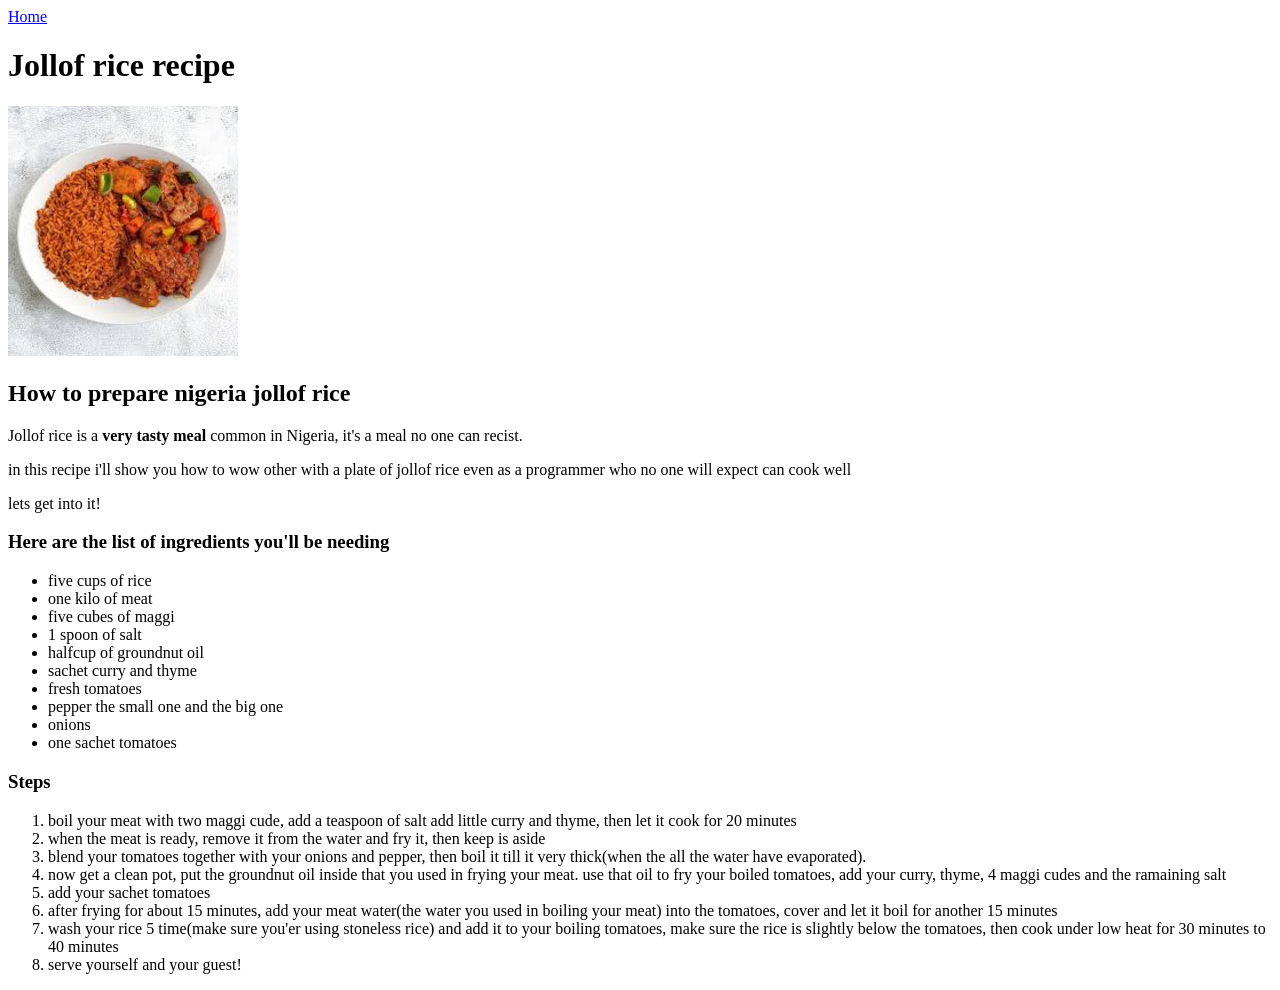
==== recipes/jollof-rice.html @ 5e5e1f44 "Create a basic html recipe page Created a basic html recipe page, with links to 3 recipe pages that " ====
<!DOCTYPE html>
<html lang="en">
    <head>
        <meta charset="UTF-8">
        <Title>Recipe page</Title>
    </head>
    <body>
        <a href="../index.html">Home</a>

        <h1>Jollof rice recipe</h1>

        <img src="../images/jollof-rice.jpg" alt="jollof rice image" height="250" width="230">

        <h2>How to prepare nigeria jollof rice</h2>

        <p>Jollof rice is a <strong>very tasty meal</strong> common in Nigeria, it's a meal no one can recist.</p>
        <p>in this recipe i'll show you how to wow other with a plate of jollof rice even as a programmer who no one will expect can cook well</p>
        <p>lets get into it!</p>

        <h3>Here are the list of ingredients you'll be needing</h3>

        <ul>
            <li>five cups of rice</li>
            <li>one kilo of meat </li>
            <li>five cubes of maggi</li>
            <li>1 spoon of salt</li>
            <li>halfcup of groundnut oil</li>
            <li>sachet curry and thyme</li>
            <li>fresh tomatoes</li>
            <li>pepper the small one and the big one</li>
            <li>onions</li>
            <li>one sachet tomatoes</li>
        </ul>

        <h3>Steps</h3>

        <ol>
            <li>boil your meat with two maggi cude, add a teaspoon of salt add little curry and thyme, then let it cook for 20 minutes</li>
            <li>when the meat is ready, remove it from the water and fry it, then keep is aside</li>
            <li>blend your tomatoes together with your onions and pepper, then boil it till it very thick(when the all the water have evaporated).</li>
            <li>now get a clean pot, put the groundnut oil inside that you used in frying your meat. use that oil to fry your boiled tomatoes, add your curry, thyme, 4 maggi cudes and the ramaining salt</li>
            <li>add your sachet tomatoes</li>
            <li>after frying for about 15 minutes, add your meat water(the water you used in boiling your meat) into the tomatoes, cover and let it boil for another 15 minutes</li>
            <li>wash your rice 5 time(make sure you'er using stoneless rice) and add it to your boiling tomatoes, make sure the rice is slightly below the tomatoes, then cook under low heat for 30 minutes to 40 minutes</li>
            <li>serve yourself and your guest!</li>
        </ol>

    </body>

</html>
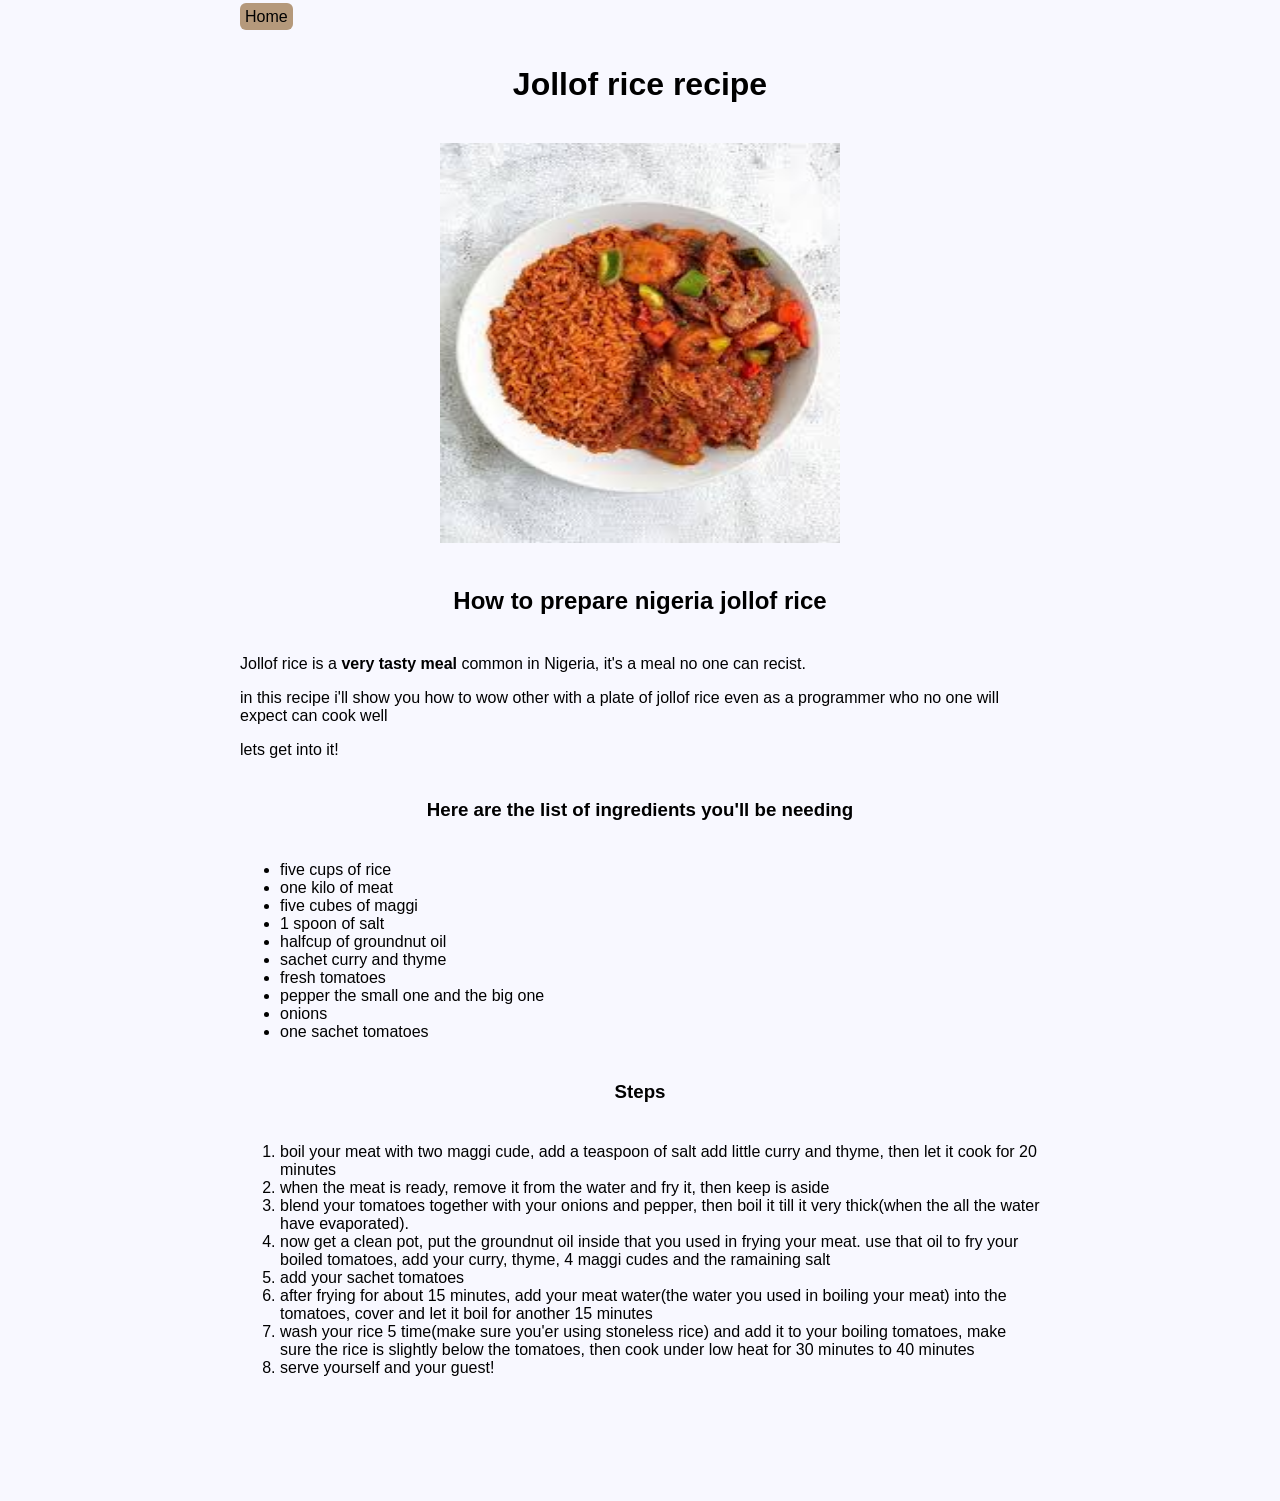
==== commit ab26a3e7: "Add css stylesheet to odin recipe project Add style to my html on the odin recipe project create a n" ====
--- a/recipes/jollof-rice.html
+++ b/recipes/jollof-rice.html
@@ -3,47 +3,50 @@
     <head>
         <meta charset="UTF-8">
         <Title>Recipe page</Title>
+        <link rel="stylesheet" href="../css-style/style.css">
     </head>
     <body>
-        <a href="../index.html">Home</a>
+        <div class="jollof-box">
+            <a href="../index.html">Home</a>
 
-        <h1>Jollof rice recipe</h1>
+            <h1>Jollof rice recipe</h1>
 
-        <img src="../images/jollof-rice.jpg" alt="jollof rice image" height="250" width="230">
+            <img src="../images/jollof-rice.jpg" alt="jollof rice image" height="400" width="400">
 
-        <h2>How to prepare nigeria jollof rice</h2>
+            <h2>How to prepare nigeria jollof rice</h2>
 
-        <p>Jollof rice is a <strong>very tasty meal</strong> common in Nigeria, it's a meal no one can recist.</p>
-        <p>in this recipe i'll show you how to wow other with a plate of jollof rice even as a programmer who no one will expect can cook well</p>
-        <p>lets get into it!</p>
+            <p>Jollof rice is a <strong>very tasty meal</strong> common in Nigeria, it's a meal no one can recist.</p>
+            <p>in this recipe i'll show you how to wow other with a plate of jollof rice even as a programmer who no one will expect can cook well</p>
+            <p>lets get into it!</p>
 
-        <h3>Here are the list of ingredients you'll be needing</h3>
+            <h3>Here are the list of ingredients you'll be needing</h3>
 
-        <ul>
-            <li>five cups of rice</li>
-            <li>one kilo of meat </li>
-            <li>five cubes of maggi</li>
-            <li>1 spoon of salt</li>
-            <li>halfcup of groundnut oil</li>
-            <li>sachet curry and thyme</li>
-            <li>fresh tomatoes</li>
-            <li>pepper the small one and the big one</li>
-            <li>onions</li>
-            <li>one sachet tomatoes</li>
-        </ul>
+            <ul>
+                <li>five cups of rice</li>
+                <li>one kilo of meat </li>
+                <li>five cubes of maggi</li>
+                <li>1 spoon of salt</li>
+                <li>halfcup of groundnut oil</li>
+                <li>sachet curry and thyme</li>
+                <li>fresh tomatoes</li>
+                <li>pepper the small one and the big one</li>
+                <li>onions</li>
+                <li>one sachet tomatoes</li>
+            </ul>
 
-        <h3>Steps</h3>
+            <h3>Steps</h3>
 
-        <ol>
-            <li>boil your meat with two maggi cude, add a teaspoon of salt add little curry and thyme, then let it cook for 20 minutes</li>
-            <li>when the meat is ready, remove it from the water and fry it, then keep is aside</li>
-            <li>blend your tomatoes together with your onions and pepper, then boil it till it very thick(when the all the water have evaporated).</li>
-            <li>now get a clean pot, put the groundnut oil inside that you used in frying your meat. use that oil to fry your boiled tomatoes, add your curry, thyme, 4 maggi cudes and the ramaining salt</li>
-            <li>add your sachet tomatoes</li>
-            <li>after frying for about 15 minutes, add your meat water(the water you used in boiling your meat) into the tomatoes, cover and let it boil for another 15 minutes</li>
-            <li>wash your rice 5 time(make sure you'er using stoneless rice) and add it to your boiling tomatoes, make sure the rice is slightly below the tomatoes, then cook under low heat for 30 minutes to 40 minutes</li>
-            <li>serve yourself and your guest!</li>
-        </ol>
+            <ol>
+                <li>boil your meat with two maggi cude, add a teaspoon of salt add little curry and thyme, then let it cook for 20 minutes</li>
+                <li>when the meat is ready, remove it from the water and fry it, then keep is aside</li>
+                <li>blend your tomatoes together with your onions and pepper, then boil it till it very thick(when the all the water have evaporated).</li>
+                <li>now get a clean pot, put the groundnut oil inside that you used in frying your meat. use that oil to fry your boiled tomatoes, add your curry, thyme, 4 maggi cudes and the ramaining salt</li>
+                <li>add your sachet tomatoes</li>
+                <li>after frying for about 15 minutes, add your meat water(the water you used in boiling your meat) into the tomatoes, cover and let it boil for another 15 minutes</li>
+                <li>wash your rice 5 time(make sure you'er using stoneless rice) and add it to your boiling tomatoes, make sure the rice is slightly below the tomatoes, then cook under low heat for 30 minutes to 40 minutes</li>
+                <li>serve yourself and your guest!</li>
+            </ol>
+        </div>
 
     </body>
 
--- a/css-style/style.css
+++ b/css-style/style.css
@@ -0,0 +1,144 @@
+/* general style */
+
+body {
+    background-color: ghostwhite;
+    font-family: Verdana, Geneva, Tahoma, sans-serif;
+    box-sizing: border-box;
+}
+    /* home style*/
+
+.home-box {
+    width: 800px;
+    margin: 0 auto;
+    text-align: center;
+}
+
+.home-box ul li {
+    display: inline;
+    justify-content: space-between;
+    margin: 15px;
+    
+}
+
+.home-box ul li a {
+    text-decoration: none;
+    background-color: rgb(181, 153, 123);
+    padding: 5px;
+    border-radius: 6px;
+    color: black;
+}
+
+.home-box ul li a:hover {
+    text-decoration: none;
+    background-color: rgb(216, 112, 0);
+    padding: 5px;
+    border-radius: 6px;
+    color: black;
+    transition: 1s;
+}
+
+/*jollof page style*/
+
+.jollof-box {
+    width: 800px;
+    margin: 0 auto;
+    padding-bottom: 100px;
+    text-align: inherit;
+}
+
+.jollof-box h1, 
+.jollof-box h2, 
+.jollof-box h3 {
+    margin-top: 40px;
+    margin-bottom: 40px;
+    text-align: center;
+}
+
+.jollof-box a:hover {
+    text-decoration: none;
+    background-color: rgb(216, 112, 0);
+    padding: 5px;
+    border-radius: 6px;
+    color: black;
+    transition: 1s;
+}
+
+.jollof-box a {
+    text-decoration: none;
+    background-color: rgb(181, 153, 123);
+    padding: 5px;
+    border-radius: 6px;
+    color: black;   
+}
+
+/*tombrown style*/
+
+.tombrown-box {
+    width: 800px;
+    margin: 0 auto;
+    padding-bottom: 100px;
+    text-align: inherit;
+}
+
+.tombrown-box h1, 
+.tombrown-box h2, 
+.tombrown-box h3 {
+    margin-top: 40px;
+    margin-bottom: 40px;
+    text-align: center;
+}
+
+.tombrown-box a {
+    text-decoration: none;
+    background-color: rgb(216, 112, 0);
+    padding: 5px;
+    border-radius: 6px;
+    color: black;
+    transition: 1s;
+}
+
+.tombrown-box a:hover {
+    text-decoration: none;
+    background-color: rgb(181, 153, 123);
+    padding: 5px;
+    border-radius: 6px;
+    color: black;   
+}
+
+/*yam style*/
+
+.yam-box {
+    width: 800px;
+    margin: 0 auto;
+    padding-bottom: 100px;
+    text-align: inherit;
+}
+
+.yam-box h1, 
+.yam-box h2,
+.yam-box h3 {
+    margin-top: 40px;
+    margin-bottom: 40px;
+    text-align: center;
+}
+
+.yam-box a {
+    text-decoration: none;
+    background-color: rgb(216, 112, 0);
+    padding: 5px;
+    border-radius: 6px;
+    color: black;
+    transition: 1s;
+}
+
+.yam-box a:hover {
+    text-decoration: none;
+    background-color: rgb(181, 153, 123);
+    padding: 5px;
+    border-radius: 6px;
+    color: black;   
+}
+
+img {
+    margin-left: 200px;
+}
